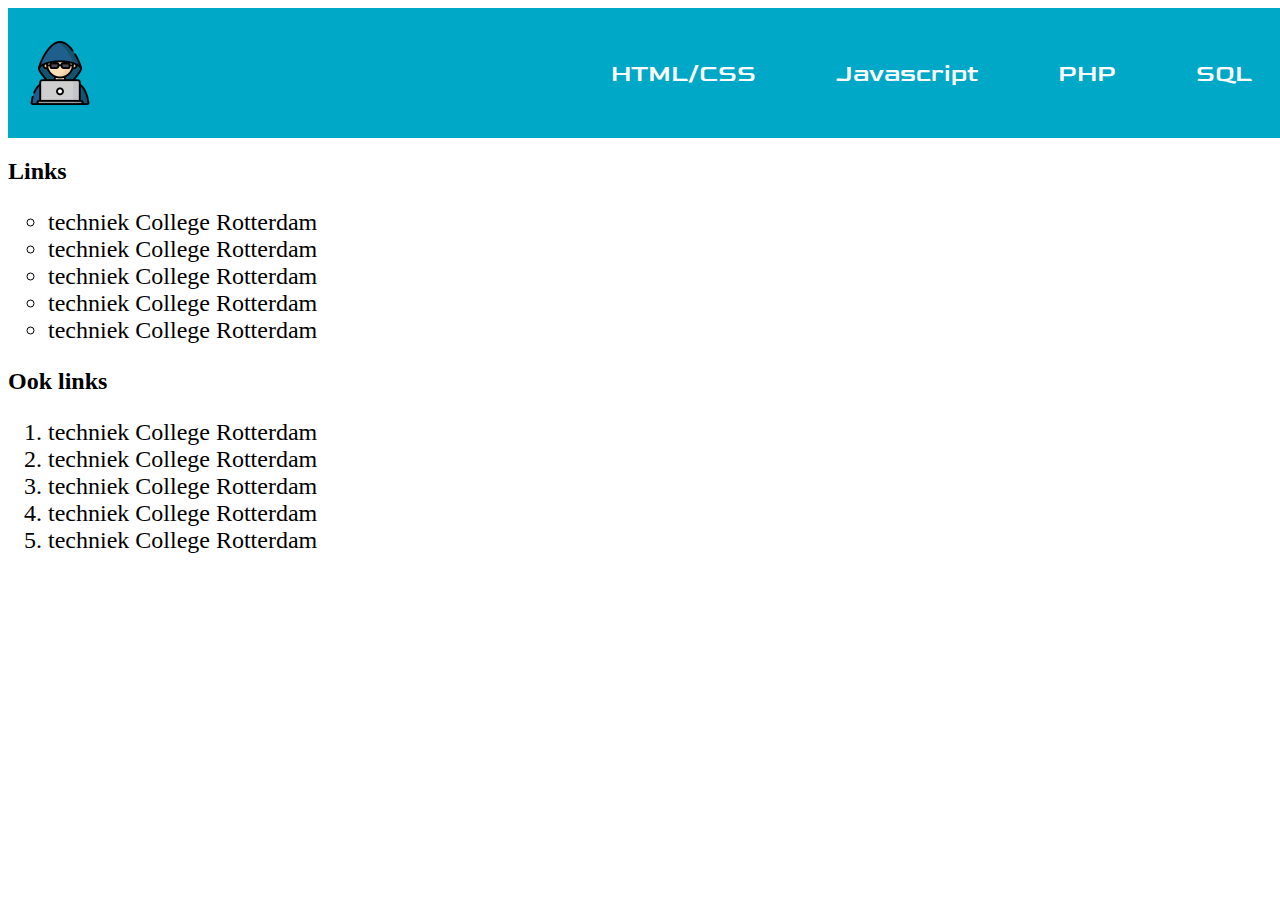
==== Opdracht-3.1/index.html @ 71cf27b4 "commit" ====
<!DOCTYPE html>
<html lang="en">
  <head>
    <meta charset="UTF-8" />
    <meta http-equiv="X-UA-Compatible" content="IE=edge" />
    <meta name="viewport" content="width=device-width, initial-scale=1.0" />
    <link rel="preconnect" href="https://fonts.googleapis.com" />
    <link rel="preconnect" href="https://fonts.gstatic.com" crossorigin />
    <link
      href="https://fonts.googleapis.com/css2?family=Goldman:wght@700&display=swap"
      rel="stylesheet"
    />
    <link rel="stylesheet" href="style.css" />
    <title>Opdracht 3</title>
  </head>
  <body>
    <nav>
      <img src="./img/hacker.png" id="logo" />
      <ul>
        <li><a href="#">HTML/CSS</a></li>
        <li><a href="#">Javascript</a></li>
        <li><a href="#">PHP</a></li>
        <li><a href="#">SQL</a></li>
      </ul>
    </nav>
    <h2>Links</h2>
    <ul class="a">
      <li><a href="http://www.techniekcollegerotterdam.nl/">techniek College Rotterdam</a></li> 
      <li><a href="http://www.techniekcollegerotterdam.nl/">techniek College Rotterdam</a></li> 
      <li><a href="http://www.techniekcollegerotterdam.nl/">techniek College Rotterdam</a></li> 
      <li><a href="http://www.techniekcollegerotterdam.nl/">techniek College Rotterdam</a></li> 
      <li><a href="http://www.techniekcollegerotterdam.nl/">techniek College Rotterdam</a></li> 
    </ul>
    <h2>Ook links</h2>
    <ol class="b">
      <li><a href="http://www.techniekcollegerotterdam.nl/">techniek College Rotterdam</a></li> 
      <li><a href="http://www.techniekcollegerotterdam.nl/">techniek College Rotterdam</a></li> 
      <li><a href="http://www.techniekcollegerotterdam.nl/">techniek College Rotterdam</a></li> 
      <li><a href="http://www.techniekcollegerotterdam.nl/">techniek College Rotterdam</a></li> 
      <li><a href="http://www.techniekcollegerotterdam.nl/">techniek College Rotterdam</a></li> 
    </ol>
  </body>
</html>
---- Opdracht-3.1/style.css ----
html {
  font-size: 62.5%;
}
body {
  font-family: "Goldman", cursive;
}

nav {
  display: flex;
  width: 100%;
  padding: 2rem;
  min-height: 10vh;
  align-items: center;
  flex-wrap: wrap;
  margin: auto;
  background: #00a8c7;
  justify-content: space-between;
}
nav ul {
  display: flex;
  align-items: center;
  list-style-type: none;
}
nav li {
  font-size: 2.5rem;
  padding: 0 4rem 0 4rem;
}
nav a {
  color: white;
  text-decoration: none;
}
nav img {
  width: 5vw;
}

ul.a {
font-size: 24px;  
font-family: Verdana;
list-style-type: circle;
}

ol.b {
font-size: 24px;  
font-family: Verdana;
list-style-image: url('');
}

a {
color: rgb(0, 0, 0);
text-decoration: none;
}

h2 {
  font-size: 24px;  
  font-family: Verdana;
}
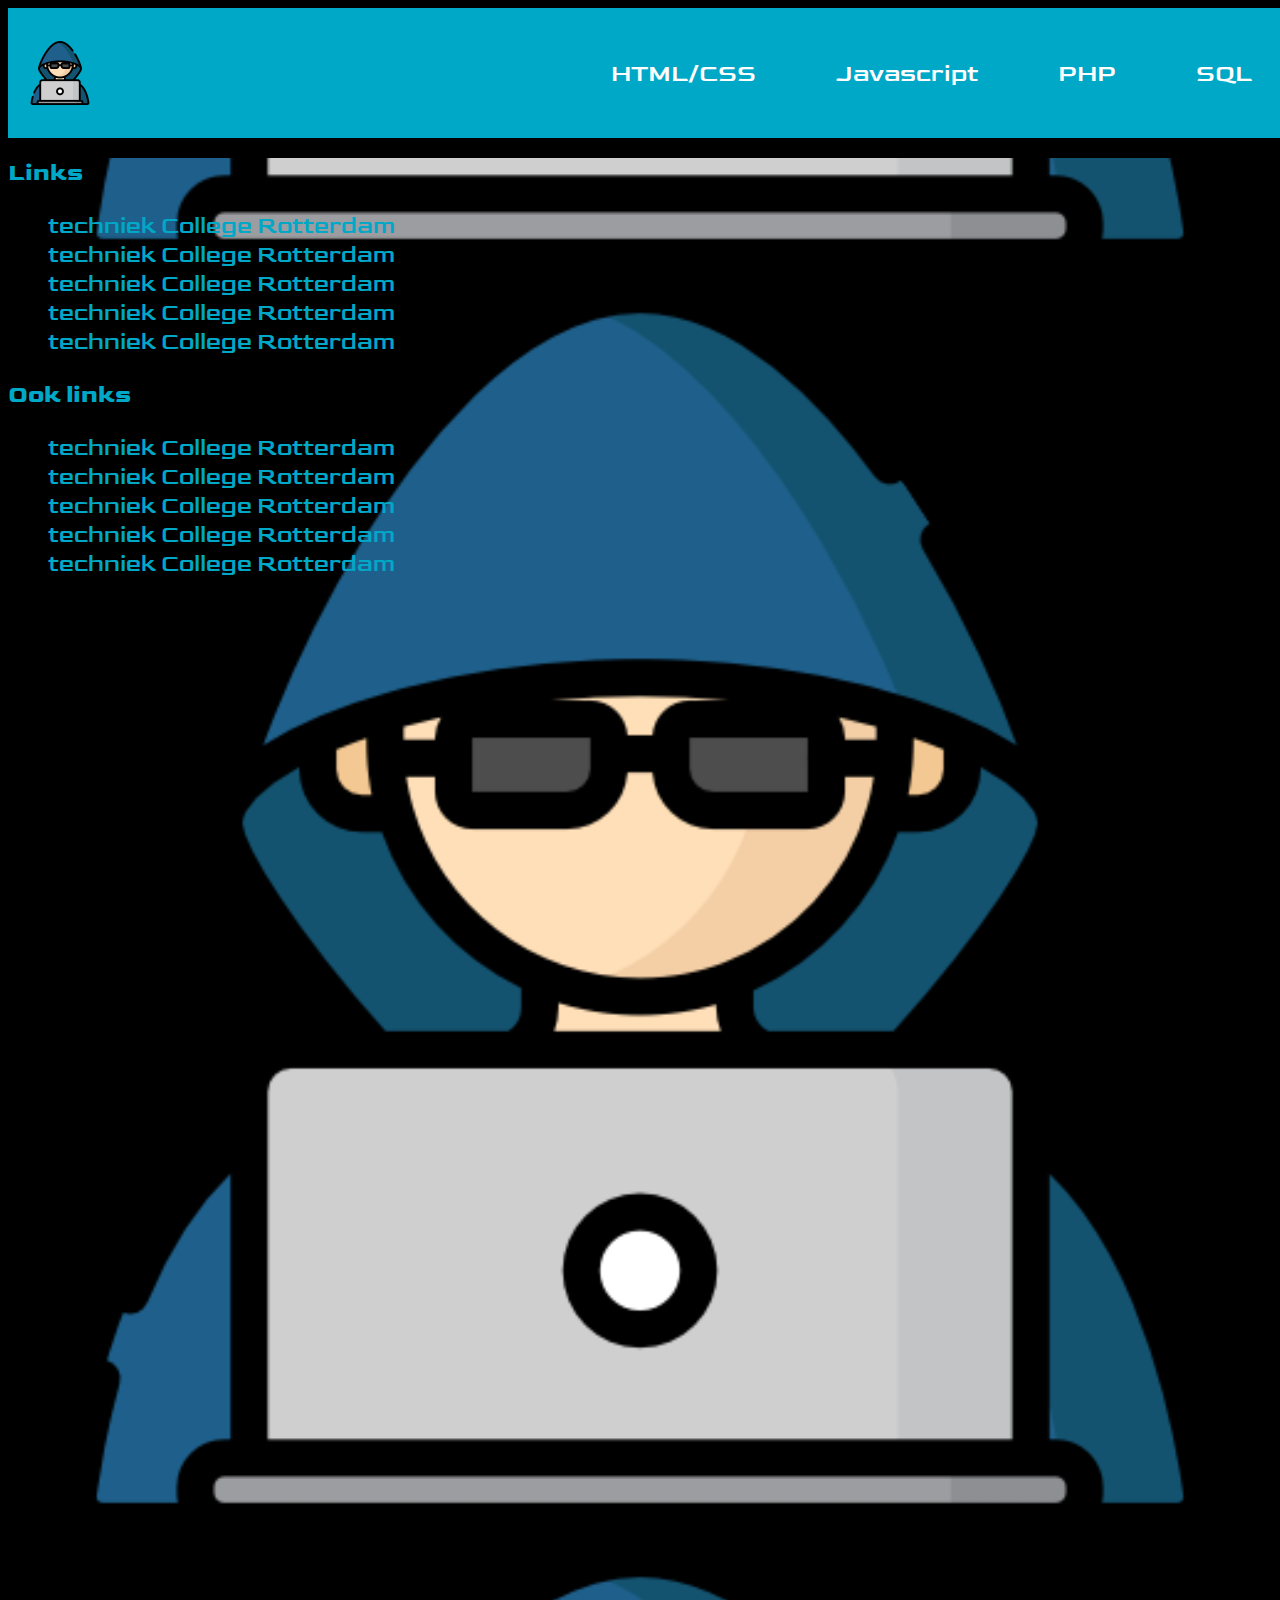
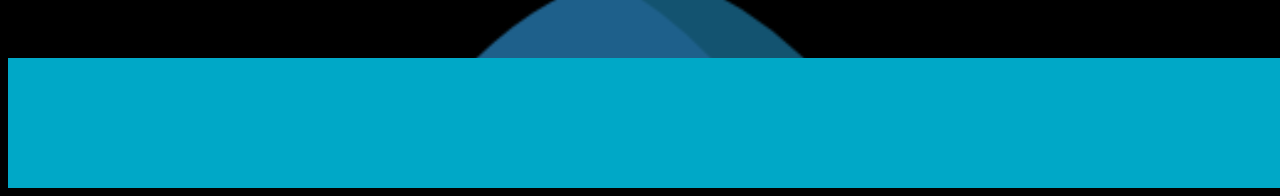
==== commit 39eaa847: "commit" ====
--- a/Opdracht-3.1/index.html
+++ b/Opdracht-3.1/index.html
@@ -10,7 +10,7 @@
       href="https://fonts.googleapis.com/css2?family=Goldman:wght@700&display=swap"
       rel="stylesheet"
     />
-    <link rel="stylesheet" href="style.css" />
+    <link rel="stylesheet" href="design.css"/>
     <title>Opdracht 3</title>
   </head>
   <body>
@@ -23,6 +23,8 @@
         <li><a href="#">SQL</a></li>
       </ul>
     </nav>
+<main>
+  <section>
     <h2>Links</h2>
     <ul class="a">
       <li><a href="http://www.techniekcollegerotterdam.nl/">techniek College Rotterdam</a></li> 
@@ -39,5 +41,9 @@
       <li><a href="http://www.techniekcollegerotterdam.nl/">techniek College Rotterdam</a></li> 
       <li><a href="http://www.techniekcollegerotterdam.nl/">techniek College Rotterdam</a></li> 
     </ol>
+  </section>
+</main>
+<footer>   
+</footer>
   </body>
-</html>
+</html>--- a/Opdracht-3.1/design.css
+++ b/Opdracht-3.1/design.css
@@ -0,0 +1,74 @@
+
+html {
+    font-size: 62.5%;
+}
+body {
+    font-family: "Goldman", cursive;
+} 
+nav {
+    display: flex;
+    width: 100%;
+    padding: 2rem;
+    min-height: 10vh;
+    align-items: center;
+    flex-wrap: wrap;
+    margin: auto;
+    background: #00a8c7;
+    justify-content: space-between;
+}
+nav ul {
+    display: flex;
+    align-items: center;
+    list-style-type: none;
+}
+nav li {
+    font-size: 2.5rem;
+    padding: 0 4rem 0 4rem;
+}
+nav a {
+    color: white;
+    text-decoration: none;
+}
+nav img {
+    width: 5vw;
+} 
+ul.a {
+  font-size: 24px;  
+  font-family: "Goldman", cursive;
+  list-style-type: circle;
+}
+ol.b {
+  font-size: 24px;  
+  font-family: "Goldman", cursive;
+  list-style-image: url('');
+}
+a {
+    color: #00a8c7;
+    text-decoration: none;
+}
+h2 {
+    font-size: 24px;  
+    color: #00a8c7;
+    font-family: "Goldman", cursive;
+    font-weight: bolder;
+}
+main {
+        background-image: url(./img/hacker.png);
+        background-size: 100%;
+        background-position: center;
+        height: 1500px;
+}
+footer {
+    display: flex;
+    width: 100%;
+    padding: 2rem;
+    min-height: 10vh;
+    align-items: center;
+    flex-wrap: wrap;
+    margin: auto;
+    background: #00a8c7;
+    justify-content: space-between;
+}
+body {
+    background-color: black;
+}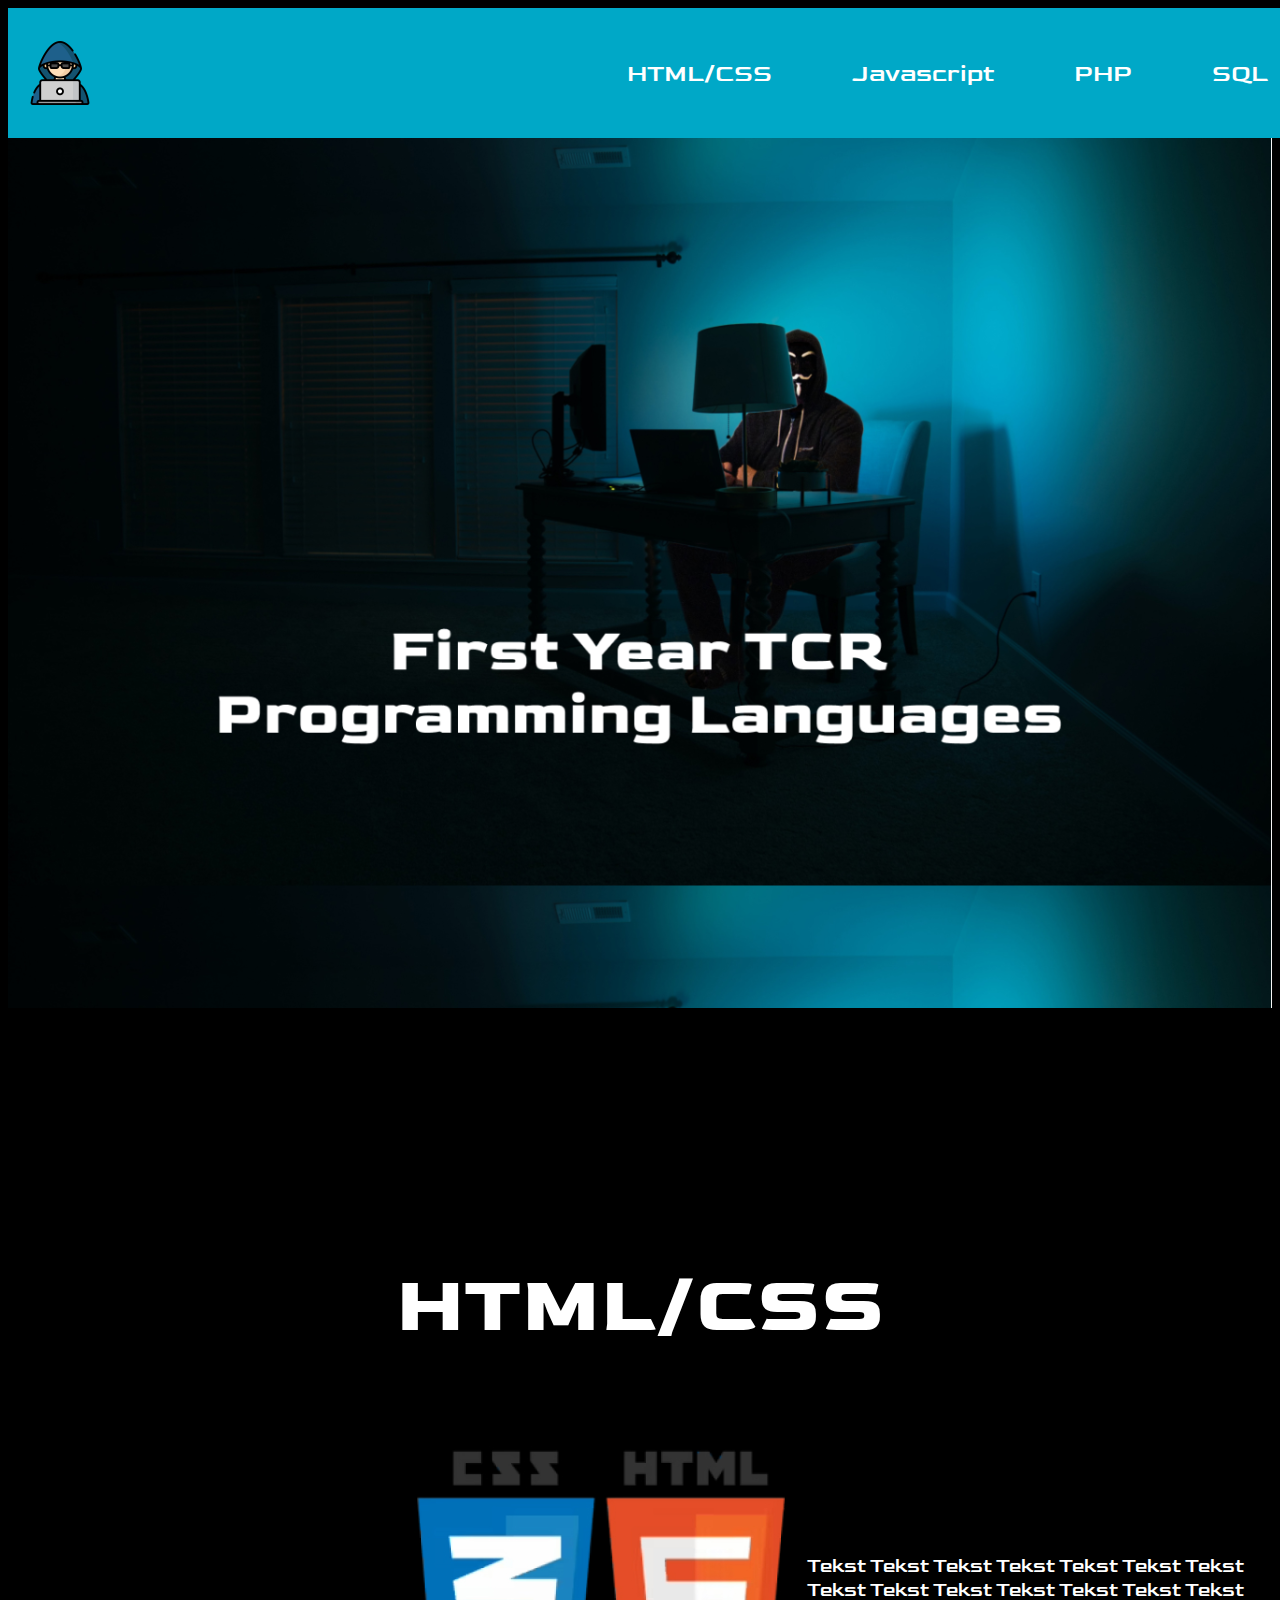
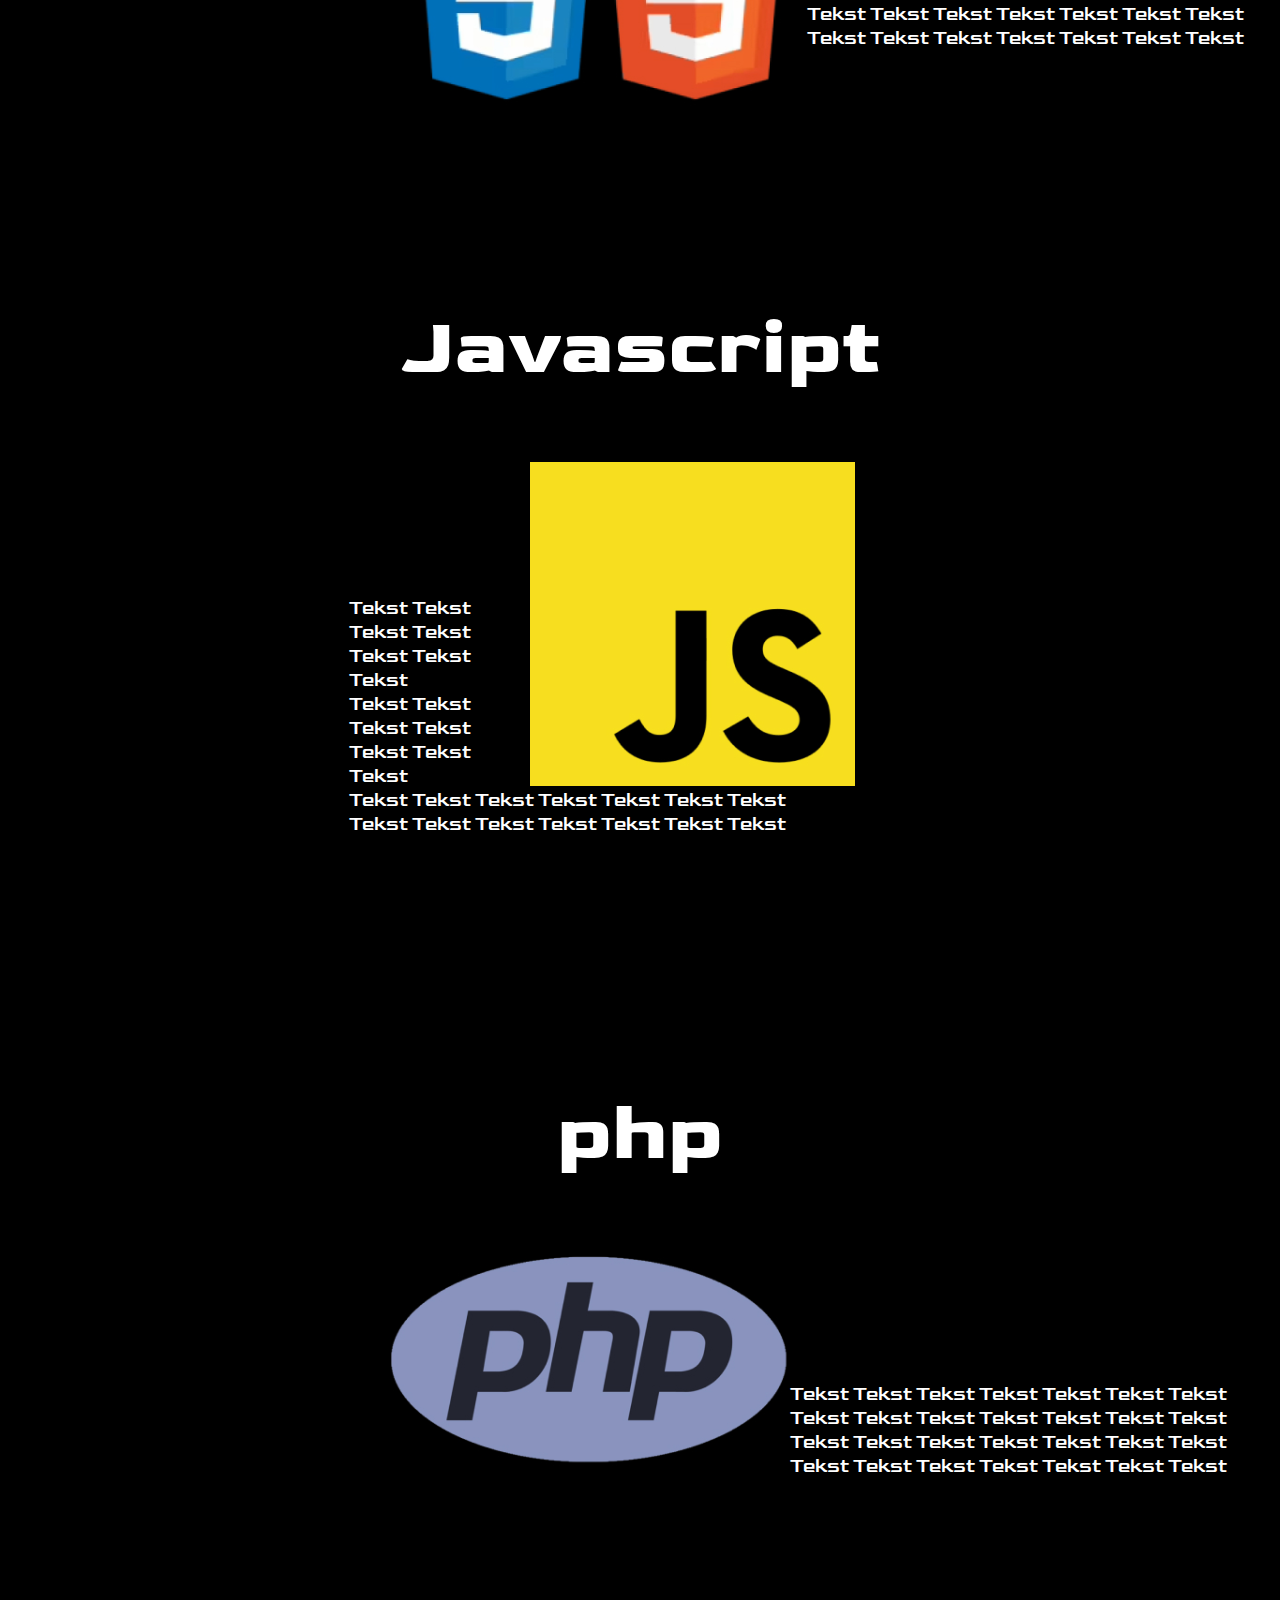
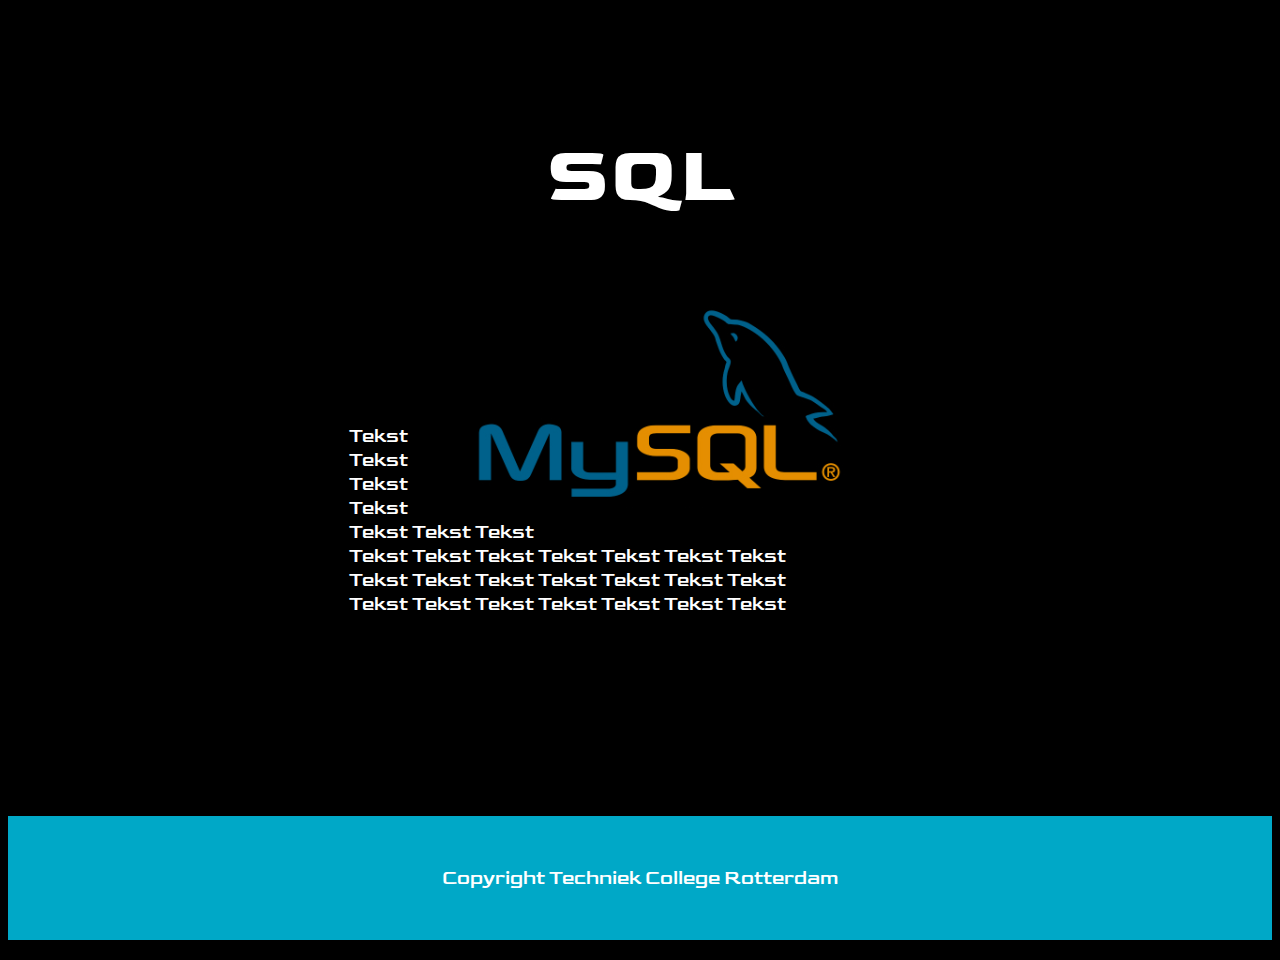
==== commit a87b992e: "C" ====
--- a/Opdracht-3.1/index.html
+++ b/Opdracht-3.1/index.html
@@ -25,25 +25,32 @@
     </nav>
 <main>
   <section>
-    <h2>Links</h2>
-    <ul class="a">
-      <li><a href="http://www.techniekcollegerotterdam.nl/">techniek College Rotterdam</a></li> 
-      <li><a href="http://www.techniekcollegerotterdam.nl/">techniek College Rotterdam</a></li> 
-      <li><a href="http://www.techniekcollegerotterdam.nl/">techniek College Rotterdam</a></li> 
-      <li><a href="http://www.techniekcollegerotterdam.nl/">techniek College Rotterdam</a></li> 
-      <li><a href="http://www.techniekcollegerotterdam.nl/">techniek College Rotterdam</a></li> 
-    </ul>
-    <h2>Ook links</h2>
-    <ol class="b">
-      <li><a href="http://www.techniekcollegerotterdam.nl/">techniek College Rotterdam</a></li> 
-      <li><a href="http://www.techniekcollegerotterdam.nl/">techniek College Rotterdam</a></li> 
-      <li><a href="http://www.techniekcollegerotterdam.nl/">techniek College Rotterdam</a></li> 
-      <li><a href="http://www.techniekcollegerotterdam.nl/">techniek College Rotterdam</a></li> 
-      <li><a href="http://www.techniekcollegerotterdam.nl/">techniek College Rotterdam</a></li> 
-    </ol>
+    <article class="ar1">
+    </article>
+    <article>
+      <h2>HTML/CSS</h2>
+      <img src="./img/HTMLCSS.png" class="Li">
+      <p class="Rt">Tekst Tekst Tekst Tekst Tekst Tekst Tekst <br/>Tekst Tekst Tekst Tekst Tekst Tekst Tekst <br/>Tekst Tekst Tekst Tekst Tekst Tekst Tekst <br/>Tekst Tekst Tekst Tekst Tekst Tekst Tekst <br/></p>
+    </article>
+    <article>
+      <h2>Javascript</h2>
+      <img src="./img/js.png" class="Ri">
+      <p class="Lt">Tekst Tekst Tekst Tekst Tekst Tekst Tekst <br/>Tekst Tekst Tekst Tekst Tekst Tekst Tekst <br/>Tekst Tekst Tekst Tekst Tekst Tekst Tekst <br/>Tekst Tekst Tekst Tekst Tekst Tekst Tekst <br/></p>
+    </article>
+    <article>
+      <h2>php</h2>
+      <img src="./img/php.png" class="Li">
+      <p class="Rt">Tekst Tekst Tekst Tekst Tekst Tekst Tekst <br/>Tekst Tekst Tekst Tekst Tekst Tekst Tekst <br/>Tekst Tekst Tekst Tekst Tekst Tekst Tekst <br/>Tekst Tekst Tekst Tekst Tekst Tekst Tekst <br/></p>
+    </article>
+    <article>
+      <h2>SQL</h2>
+      <img src="./img/sql.png" class="Ri">
+      <p class="Lt">Tekst Tekst Tekst Tekst Tekst Tekst Tekst <br/>Tekst Tekst Tekst Tekst Tekst Tekst Tekst <br/>Tekst Tekst Tekst Tekst Tekst Tekst Tekst <br/>Tekst Tekst Tekst Tekst Tekst Tekst Tekst <br/></p>
+    </article>
   </section>
 </main>
-<footer>   
+<footer> 
+  <p class="fp">Copyright Techniek College Rotterdam</p>  
 </footer>
   </body>
 </html>--- a/Opdracht-3.1/design.css
+++ b/Opdracht-3.1/design.css
@@ -7,14 +7,15 @@
 } 
 nav {
     display: flex;
-    width: 100%;
     padding: 2rem;
     min-height: 10vh;
     align-items: center;
     flex-wrap: wrap;
-    margin: auto;
+    margin-top: auto;
     background: #00a8c7;
     justify-content: space-between;
+    width: 100%;
+    position: fixed;
 }
 nav ul {
     display: flex;
@@ -32,43 +33,45 @@
 nav img {
     width: 5vw;
 } 
-ul.a {
-  font-size: 24px;  
-  font-family: "Goldman", cursive;
-  list-style-type: circle;
+h2 {
+    color: white;
+    text-align: center; 
+    font-size: 80px;
+    margin-top: 250px;
 }
-ol.b {
-  font-size: 24px;  
-  font-family: "Goldman", cursive;
-  list-style-image: url('');
+p {
+    color: white;
+    font-size: 20px;
+    margin-left: 150px;
+    margin-top: 200px;
 }
-a {
-    color: #00a8c7;
-    text-decoration: none;
-}
-h2 {
-    font-size: 24px;  
-    color: #00a8c7;
-    font-family: "Goldman", cursive;
-    font-weight: bolder;
-}
-main {
-        background-image: url(./img/hacker.png);
+.ar1 {
+        background-image: url(./img/OPDRACHTBACK.png);
         background-size: 100%;
         background-position: center;
-        height: 1500px;
-}
-footer {
-    display: flex;
-    width: 100%;
-    padding: 2rem;
-    min-height: 10vh;
-    align-items: center;
-    flex-wrap: wrap;
-    margin: auto;
-    background: #00a8c7;
-    justify-content: space-between;
+        height: 1000px;
 }
 body {
     background-color: black;
-}+}
+.Ri {
+    margin-right: 33%;
+    float: right;
+}
+.Li {
+    margin-left: 30%;
+    float: left;
+}
+.Rt {
+    margin-left: 50%;
+}
+.Lt {
+    margin-left: 27%;
+}
+.fp {
+    background-color: #00a8c7;
+    padding: 50px;
+    text-align: center;   
+    width: auto;
+    margin-left: 0px;
+  }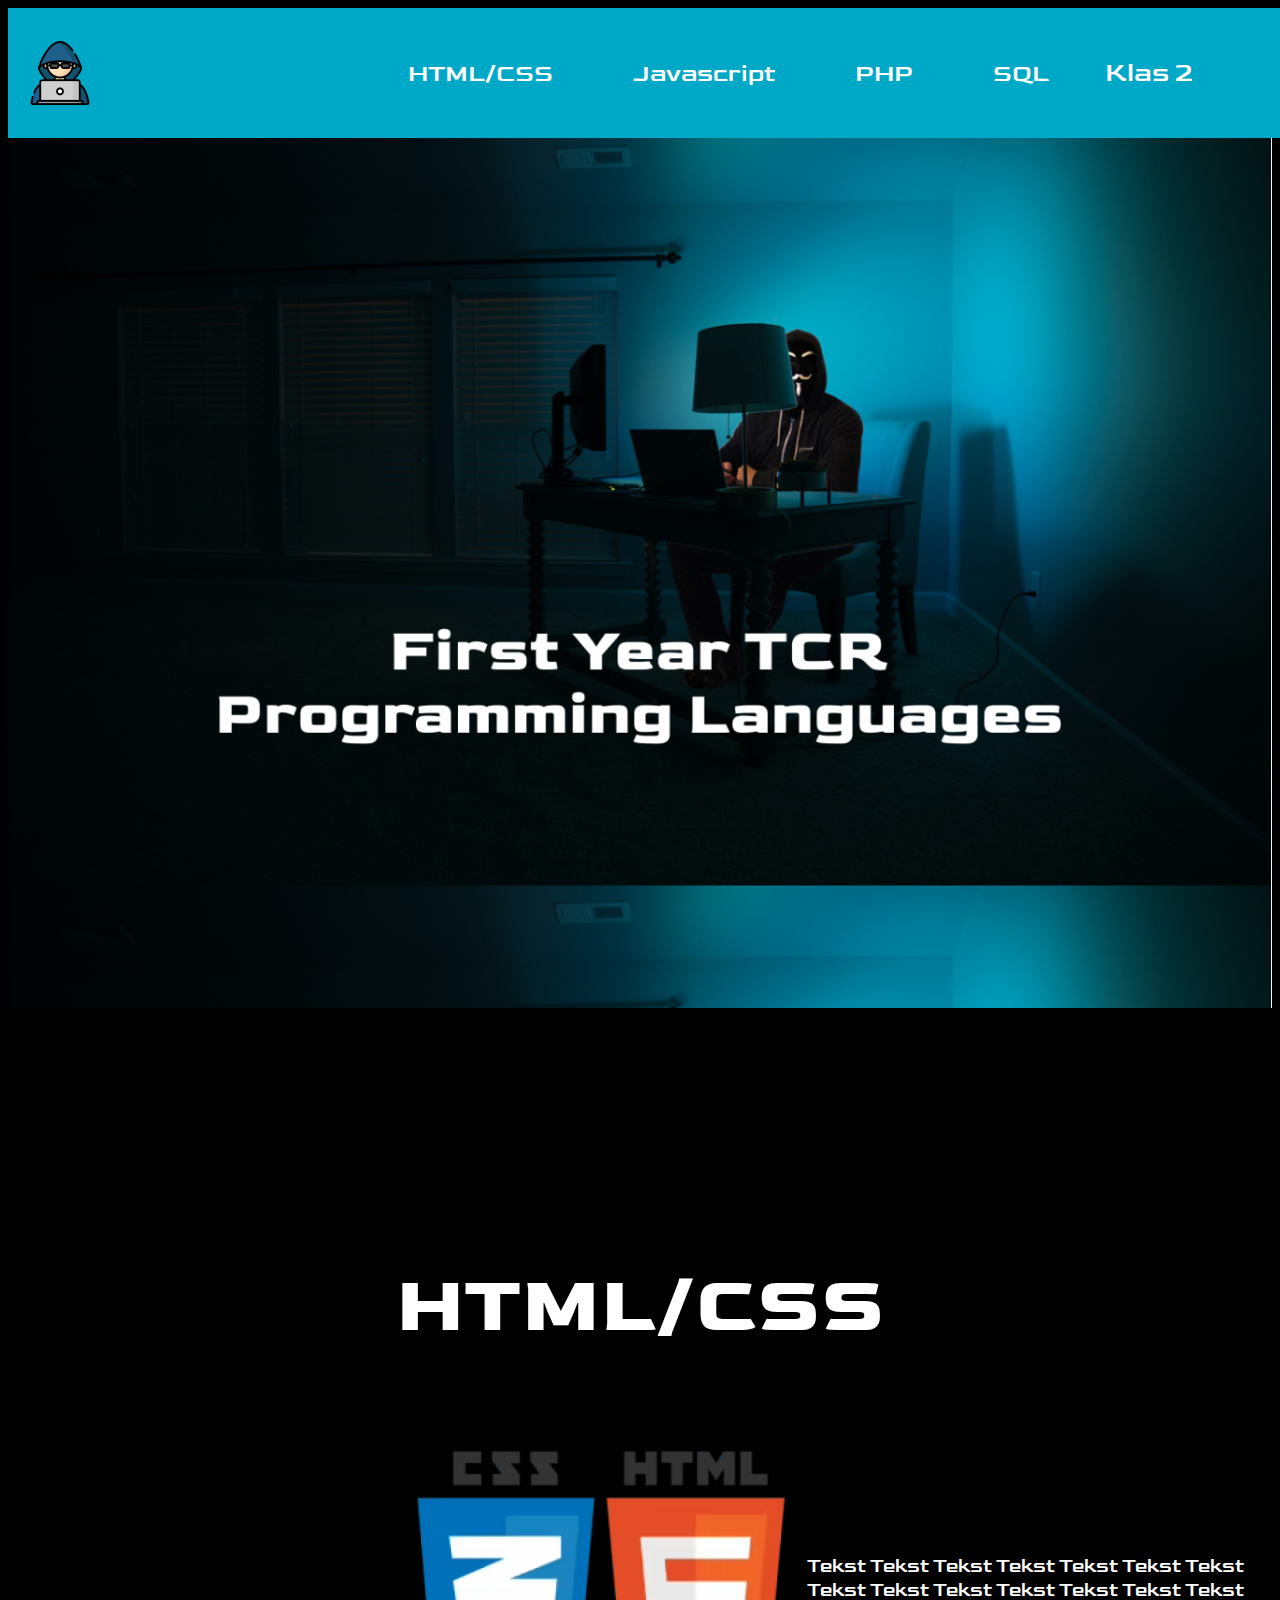
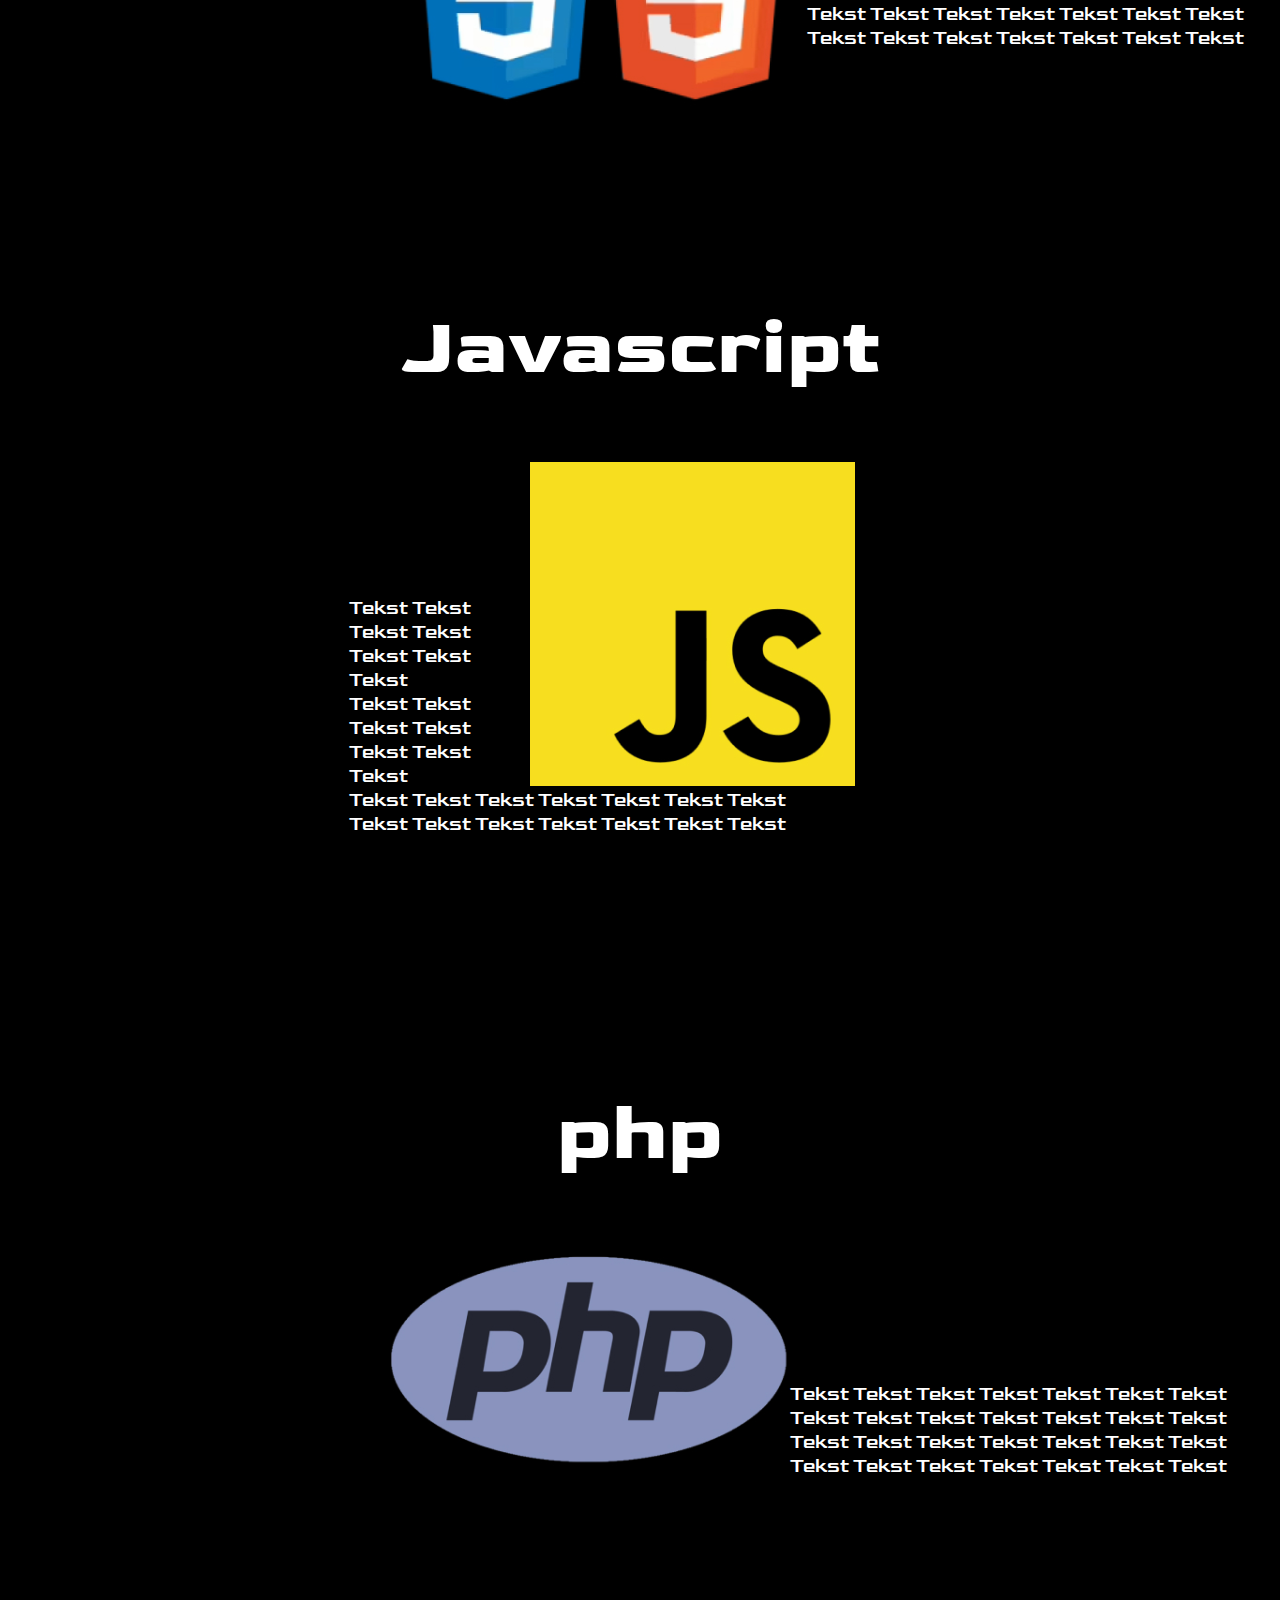
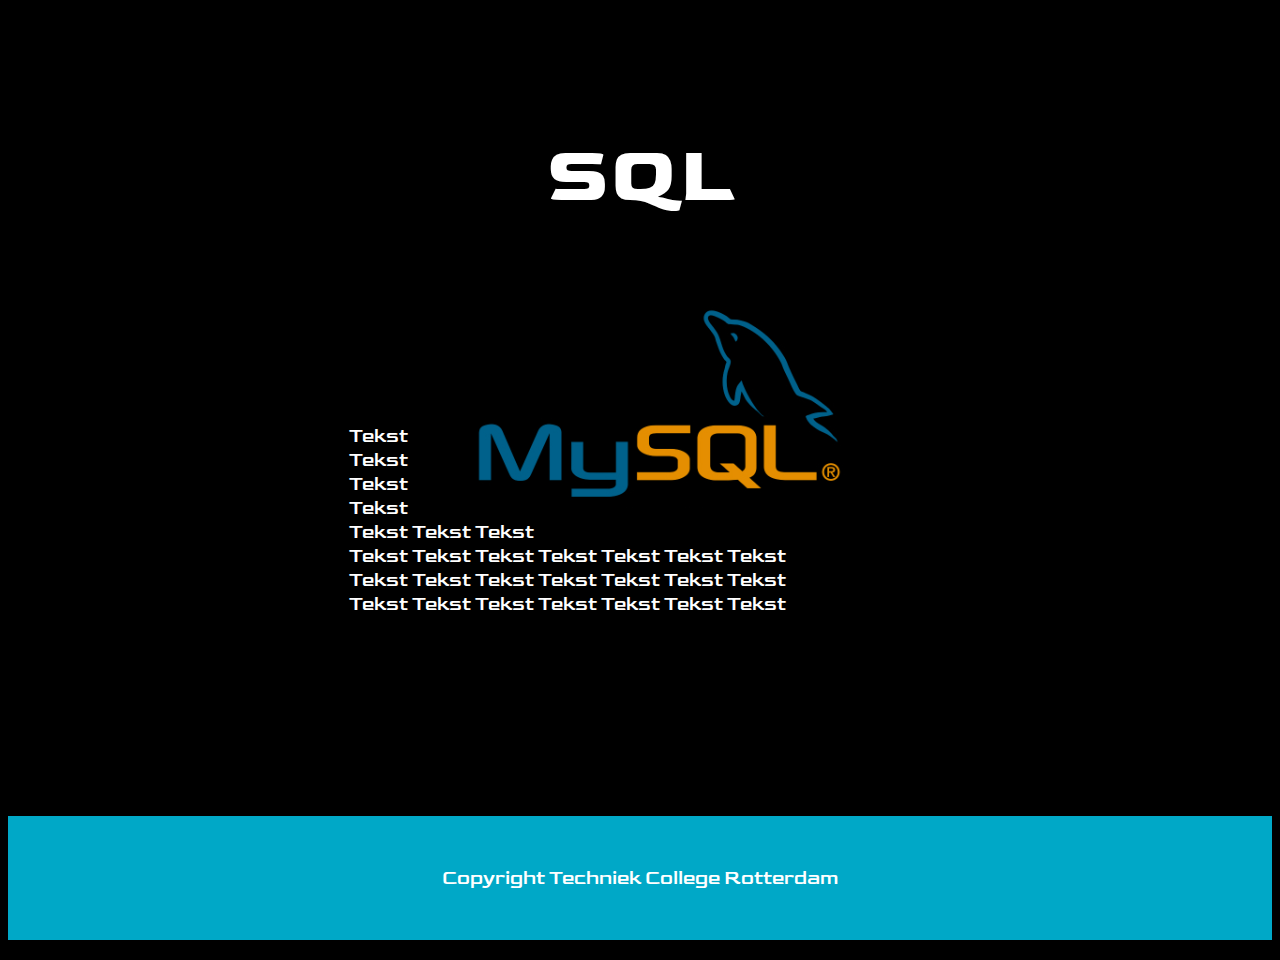
==== commit 4541d7d0: "c" ====
--- a/Opdracht-3.1/index.html
+++ b/Opdracht-3.1/index.html
@@ -21,6 +21,15 @@
         <li><a href="#">Javascript</a></li>
         <li><a href="#">PHP</a></li>
         <li><a href="#">SQL</a></li>
+        <div class="dropdown">
+          <button class="dropbtn">Klas 2
+            <i class="fa fa-caret-down"></i>
+          </button>
+          <div class="dropdown-content">
+            <a href="#">Link 1</a>
+            <a href="#">Link 2</a>
+            <a href="#">Link 3</a>
+          </div>
       </ul>
     </nav>
 <main>
--- a/Opdracht-3.1/design.css
+++ b/Opdracht-3.1/design.css
@@ -74,4 +74,44 @@
     text-align: center;   
     width: auto;
     margin-left: 0px;
-  }+  }
+.dropdown {
+    float: left;
+    overflow: hidden;
+}
+.dropdown .dropbtn {
+        font-size: 27px;
+        border: none;
+        outline: none;
+        color: white;
+        padding: 14px 16px;
+        background-color: inherit;
+        margin-right: 100px;
+        font-family: "Goldman", cursive;
+}
+.dropdown:hover .dropbtn {
+    background-color: #f9f9f9;
+    color: #00a8c7;
+}
+.dropdown-content {
+    display: none;
+    position: absolute;
+    background-color: #f9f9f9;
+    min-width: 160px;
+    box-shadow: 0px 8px 16px 0px rgba(0,0,0,0.2);
+    z-index: 1;
+}
+.dropdown-content a {
+    float: none;
+    color: black;
+    padding: 12px 16px;
+    text-decoration: none;
+    display: block;
+    text-align: left;
+}
+.dropdown-content a:hover {
+    background-color: #ddd;
+}
+.dropdown:hover .dropdown-content {
+    display: block;
+}